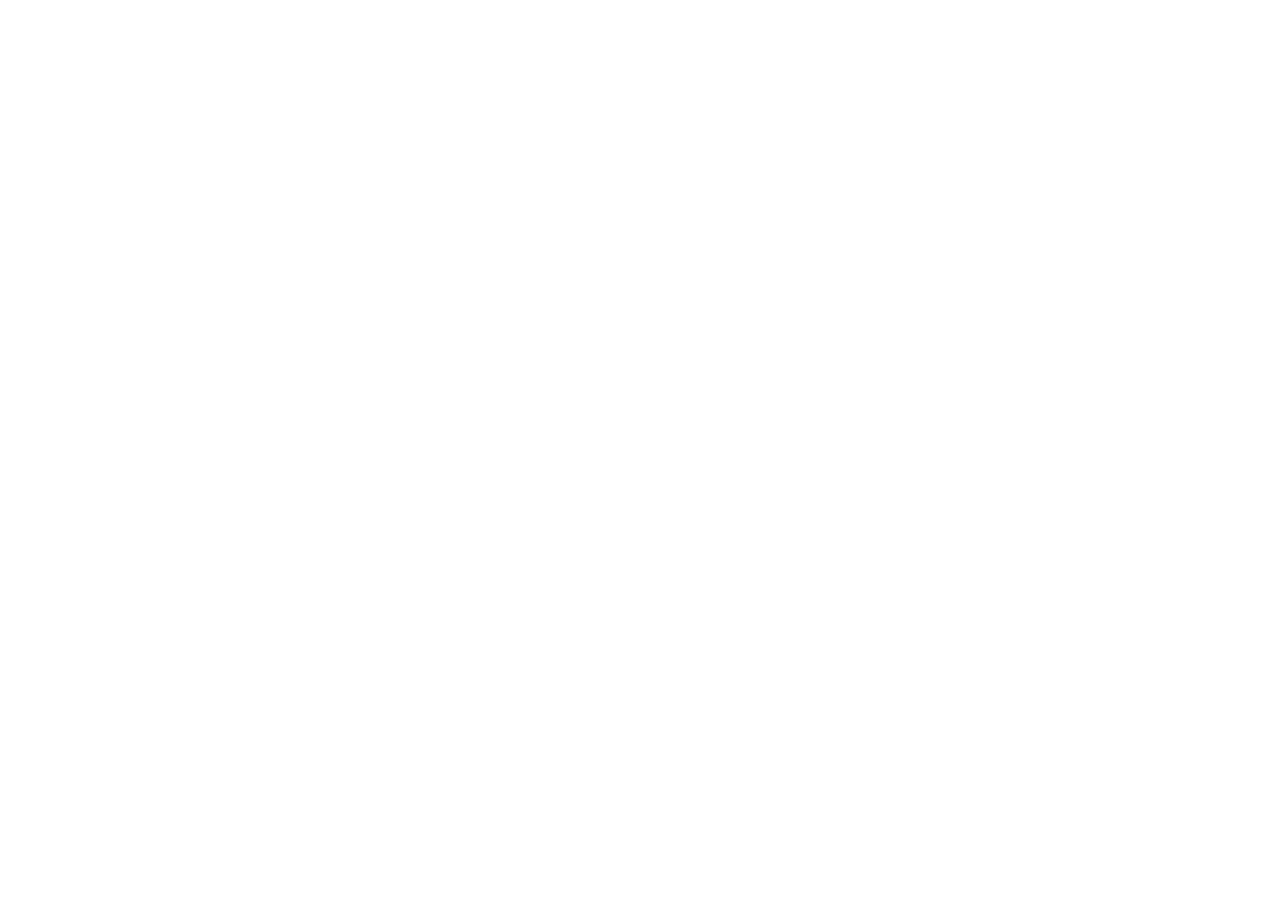
==== donation.html @ 0c1a968c "Initial commit" ====
<!DOCTYPE html>
<html>
  <head>
    <meta charset="utf-8">
    <meta name="viewport" content="width=device-width">
    <title>repl.it</title>
    <link href="style.css" rel="stylesheet" type="text/css" />
  </head>
  <body>
    <script src="script.js"></script>
  </body>
</html>
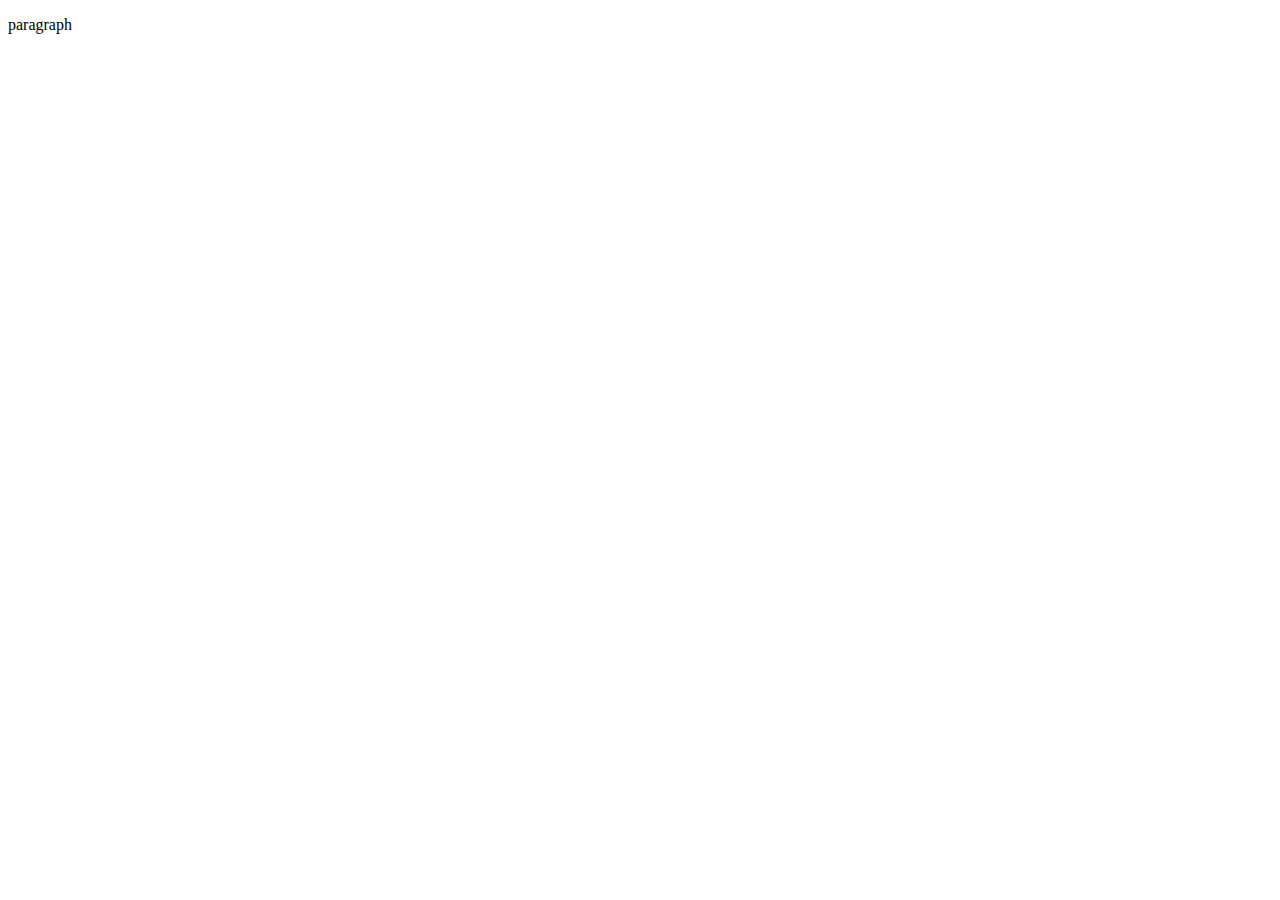
==== commit 65f7677e: "added in some CSS for layout for header; added in header and paragraph to index.html" ====
--- a/donation.html
+++ b/donation.html
@@ -7,6 +7,7 @@
     <link href="style.css" rel="stylesheet" type="text/css" />
   </head>
   <body>
+    <p>paragraph</p>
     <script src="script.js"></script>
   </body>
 </html>--- a/style.css
+++ b/style.css
@@ -0,0 +1,22 @@
+html {
+	scroll-behavior: smooth;
+}
+
+
+header {
+	grid-area: header;
+	background: #025302;
+	color: white;
+  position: sticky;
+	padding: 4rem;
+	text-align: center;
+  
+}
+
+footer {
+	grid-area: footer;
+	background: #025302;
+	color: white;
+	padding: 4rem;
+	text-align: center;
+}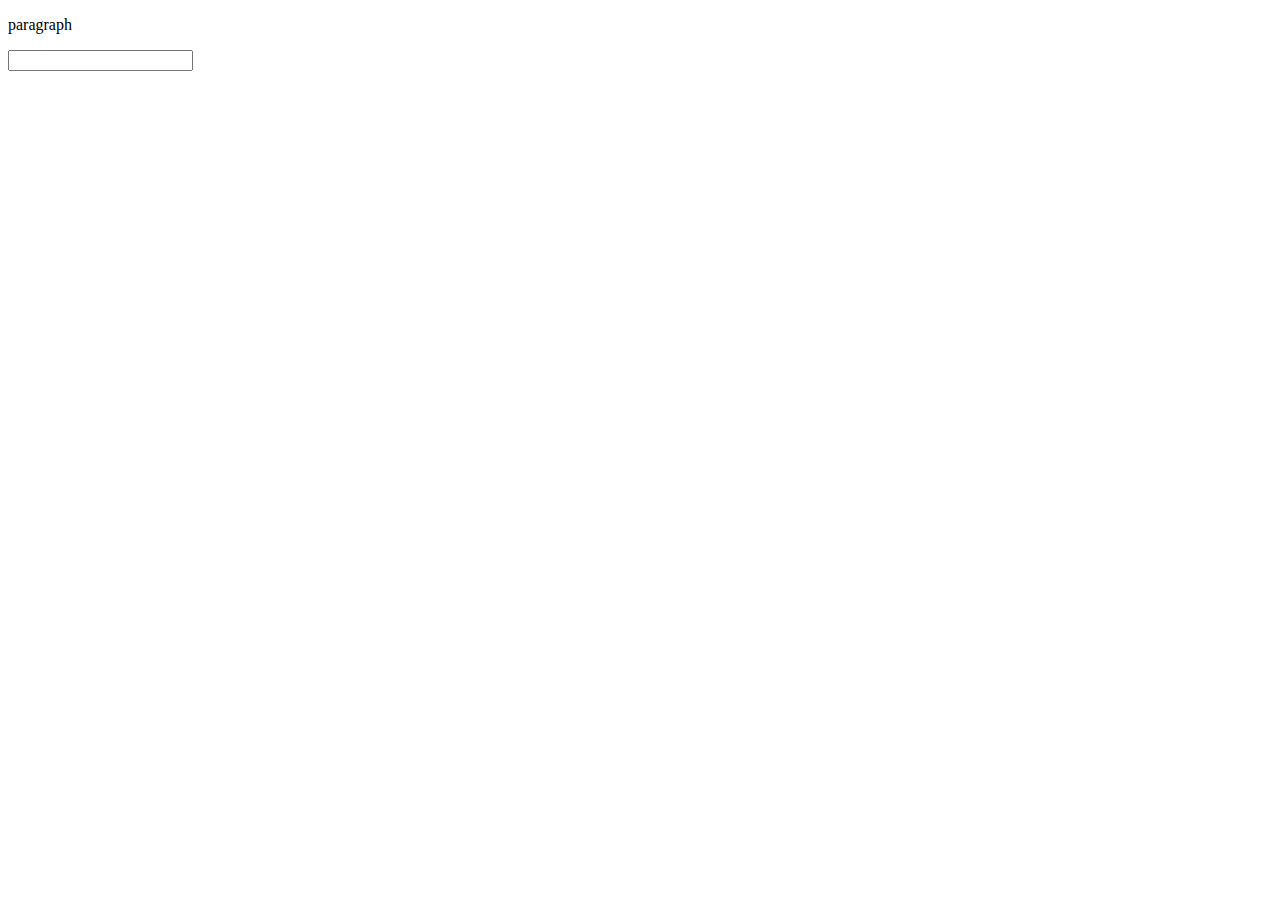
==== commit 64a7387d: "changed fonts; changed nav layout" ====
--- a/donation.html
+++ b/donation.html
@@ -8,6 +8,10 @@
   </head>
   <body>
     <p>paragraph</p>
+
+    <form>
+      <input type="email" name="email">
+    </form>
     <script src="script.js"></script>
   </body>
 </html>--- a/style.css
+++ b/style.css
@@ -1,3 +1,8 @@
+
+header, nav, main, footer {
+    font-family: 'Varela Round', sans-serif;
+}
+
 html {
 	scroll-behavior: smooth;
 }
@@ -6,11 +11,33 @@
 header {
 	grid-area: header;
 	background: #025302;
+  font-size: 3em;
 	color: white;
   position: sticky;
 	padding: 4rem;
 	text-align: center;
   
+}
+
+ul {
+  list-style-type: none;
+  margin: 0;
+  padding: 0;
+  overflow: hidden;
+  text-decoration-line: none;
+}
+
+li {
+  float: left;
+  margin-right: 10px;
+}
+
+a {
+  display: block;
+  padding: 8px;
+  margin-bottom: 10px;
+  color: white;
+  background-color: #025302;
 }
 
 footer {
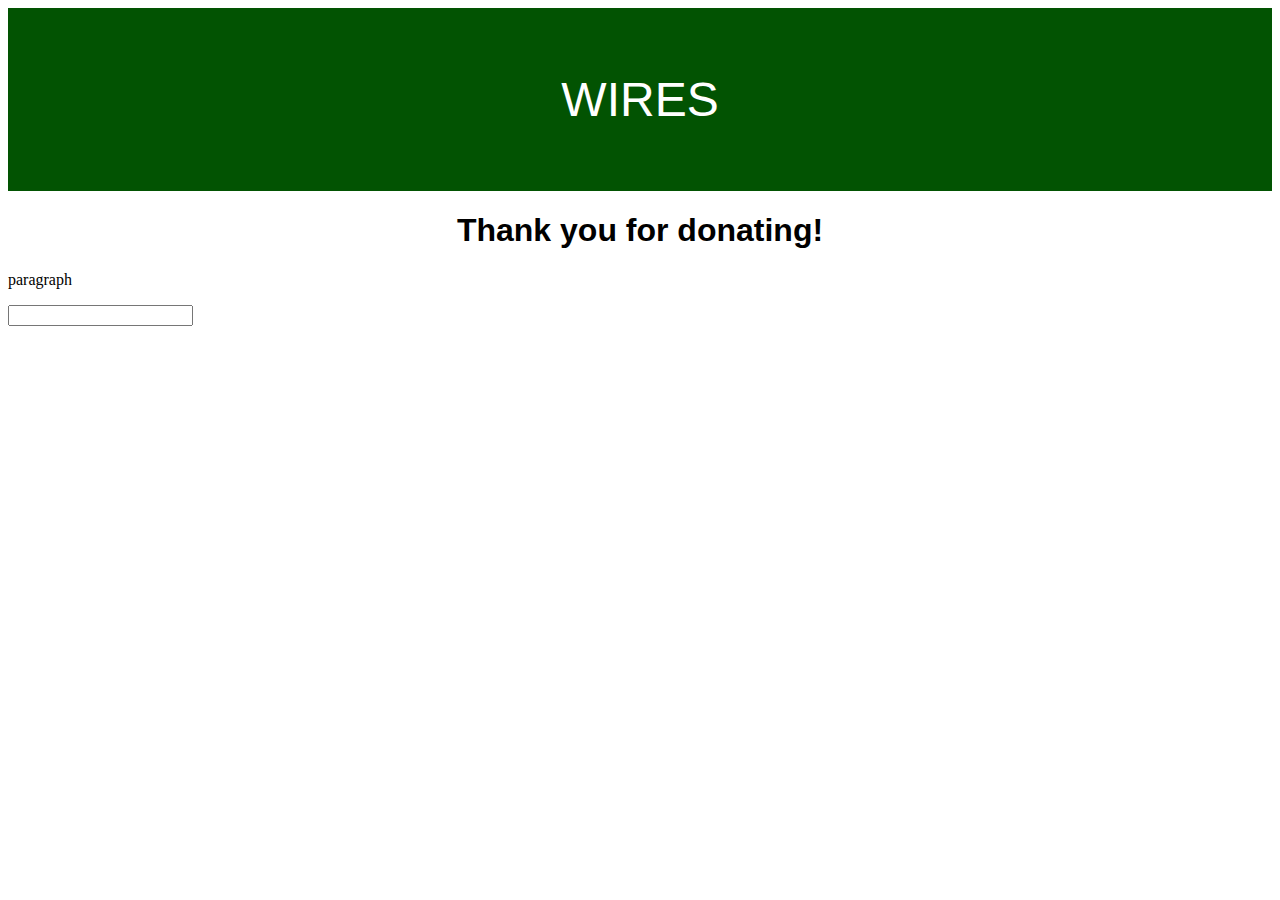
==== commit 880f1ed5: "added header and h1 to donation page; styled h1 in css" ====
--- a/donation.html
+++ b/donation.html
@@ -7,6 +7,11 @@
     <link href="style.css" rel="stylesheet" type="text/css" />
   </head>
   <body>
+    <header>WIRES
+
+      
+    </header>
+    <h1>Thank you for donating!</h1>
     <p>paragraph</p>
 
     <form>
--- a/style.css
+++ b/style.css
@@ -1,5 +1,5 @@
 
-header, nav, main, footer {
+header, h1, nav, main, footer {
     font-family: 'Varela Round', sans-serif;
 }
 
@@ -16,6 +16,10 @@
   position: sticky;
 	padding: 4rem;
 	text-align: center;
+}
+
+h1 {
+  text-align: center;
   
 }
 
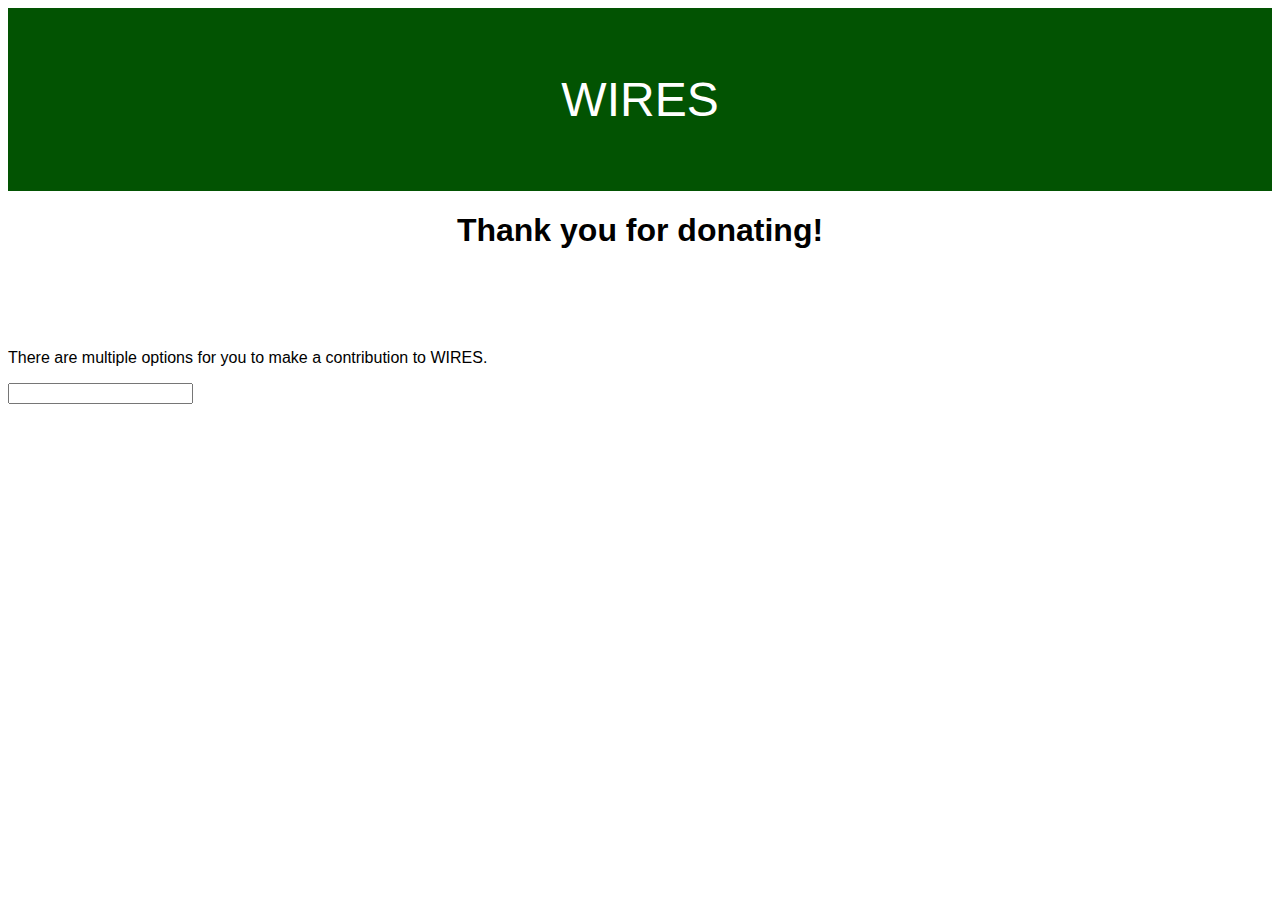
==== commit 166b36f6: "cant remember" ====
--- a/donation.html
+++ b/donation.html
@@ -11,12 +11,14 @@
 
       
     </header>
+    <main>
     <h1>Thank you for donating!</h1>
-    <p>paragraph</p>
+    <p>There are multiple options for you to make a contribution to WIRES. </p>
 
     <form>
       <input type="email" name="email">
     </form>
+    </main>
     <script src="script.js"></script>
   </body>
 </html>--- a/style.css
+++ b/style.css
@@ -20,7 +20,7 @@
 
 h1 {
   text-align: center;
-  
+  margin-bottom: 100px;
 }
 
 ul {
@@ -38,7 +38,7 @@
 
 a {
   display: block;
-  padding: 8px;
+  padding: 10px;
   margin-bottom: 10px;
   color: white;
   background-color: #025302;
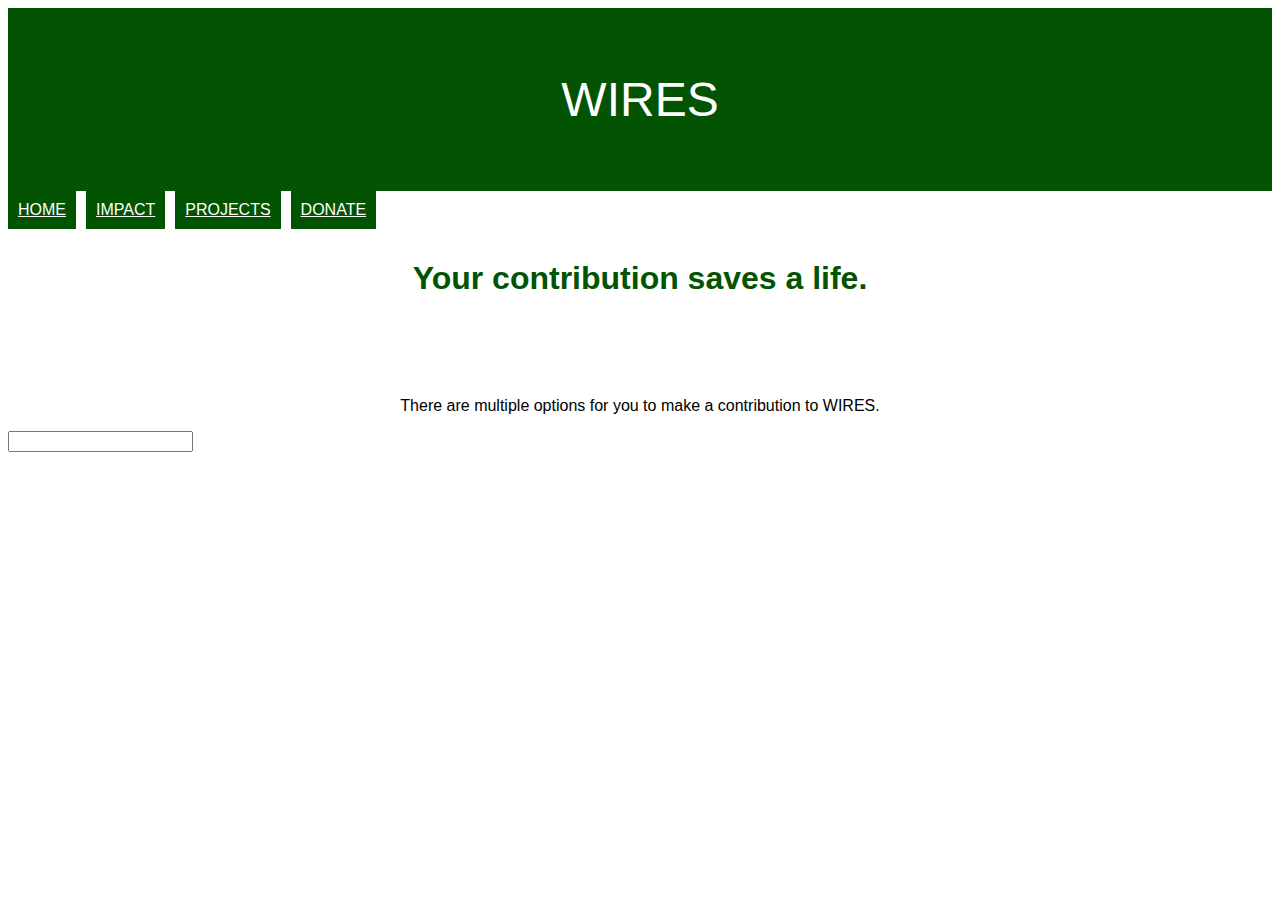
==== commit 5bb0789c: "changed colour of h1 in donation.html; aligned donation page intro paragraph to center;" ====
--- a/donation.html
+++ b/donation.html
@@ -8,16 +8,34 @@
   </head>
   <body>
     <header>WIRES
+    </header>
 
-      
-    </header>
+    <!--NAVIGATION-->
+    <nav>
+		<ul>
+			<li><a href="/index.html">HOME</a></li>
+
+			<li><a href="/impact.html">IMPACT</a></li>
+
+			<li><a href="#about">PROJECTS</a></li>
+      <li><a href="/donation.html">DONATE</a></li>
+
+		</ul>
+	  </nav>
+
     <main>
-    <h1>Thank you for donating!</h1>
-    <p>There are multiple options for you to make a contribution to WIRES. </p>
+      <h1>Your contribution saves a life.</h1>
 
-    <form>
-      <input type="email" name="email">
-    </form>
+      <section id = "donation-intro">
+        <p>There are multiple options for you to make a contribution to WIRES. </p>
+      </section>
+
+      <!--Want to make EACH donation option a section so users can click the options in the intro paragraph, so then it links them straight down to the option they want/have clicked-->
+      <section id = "debit-card"
+        <form>
+        <input type="email" name="email">
+       </form>
+      </section>
     </main>
     <script src="script.js"></script>
   </body>
--- a/style.css
+++ b/style.css
@@ -18,9 +18,19 @@
 	text-align: center;
 }
 
+#homepage-intro {
+  padding-right: 1 ;
+}
+
+#donation-intro {
+  text-align: center;
+}
+
 h1 {
   text-align: center;
   margin-bottom: 100px;
+  color: #025302;
+
 }
 
 ul {
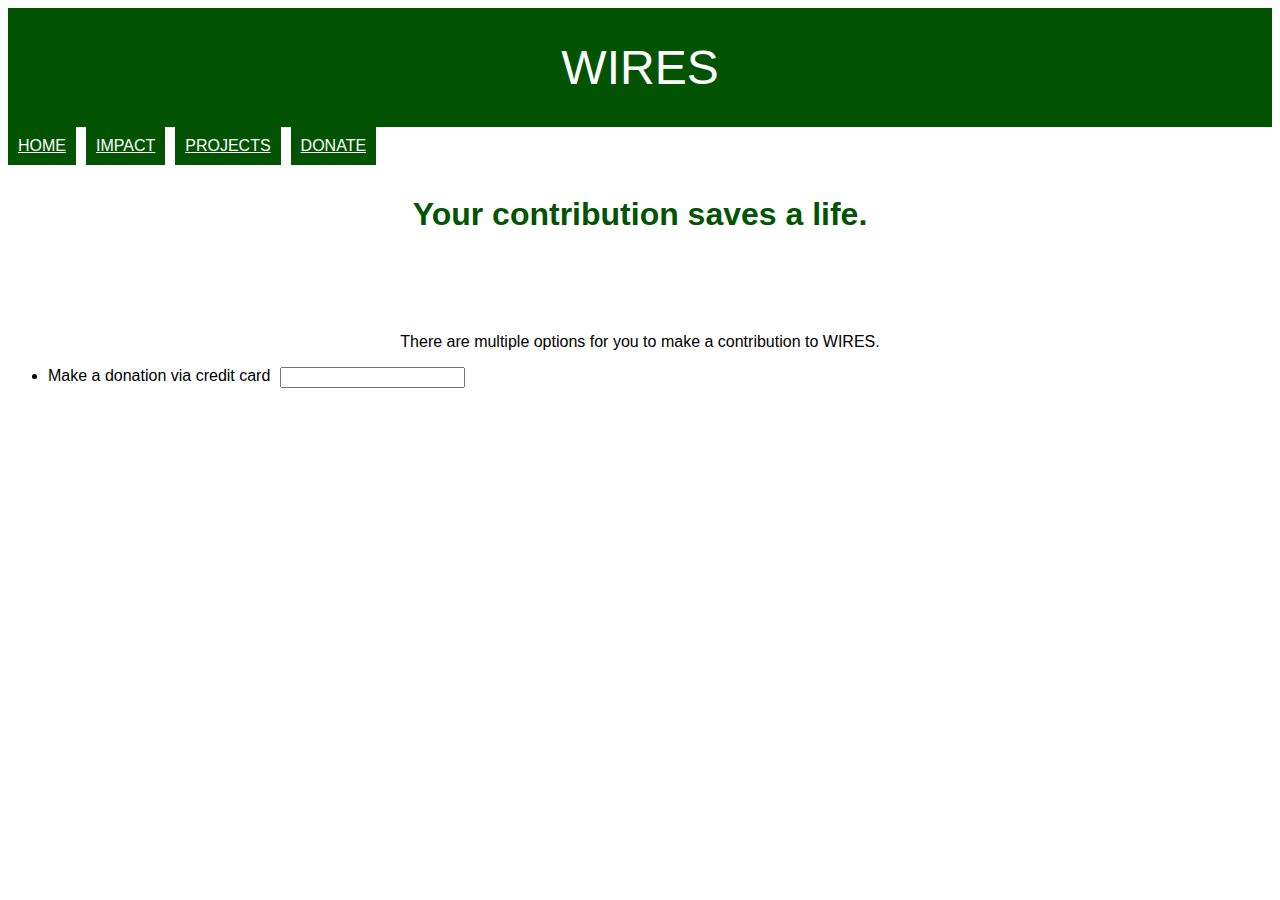
==== commit 008cf4c8: "changed header padding to 2" ====
--- a/donation.html
+++ b/donation.html
@@ -17,7 +17,7 @@
 
 			<li><a href="/impact.html">IMPACT</a></li>
 
-			<li><a href="#about">PROJECTS</a></li>
+			<li><a href="/projects.html">PROJECTS</a></li>
       <li><a href="/donation.html">DONATE</a></li>
 
 		</ul>
@@ -27,7 +27,11 @@
       <h1>Your contribution saves a life.</h1>
 
       <section id = "donation-intro">
-        <p>There are multiple options for you to make a contribution to WIRES. </p>
+        <p>There are multiple options for you to make a contribution to WIRES.</p>
+
+        <ul>
+          <li>Make a donation via credit card</li>
+        </ul>
       </section>
 
       <!--Want to make EACH donation option a section so users can click the options in the intro paragraph, so then it links them straight down to the option they want/have clicked-->
--- a/style.css
+++ b/style.css
@@ -14,7 +14,7 @@
   font-size: 3em;
 	color: white;
   position: sticky;
-	padding: 4rem;
+	padding: 2rem;
 	text-align: center;
 }
 
@@ -33,7 +33,7 @@
 
 }
 
-ul {
+nav > ul {
   list-style-type: none;
   margin: 0;
   padding: 0;
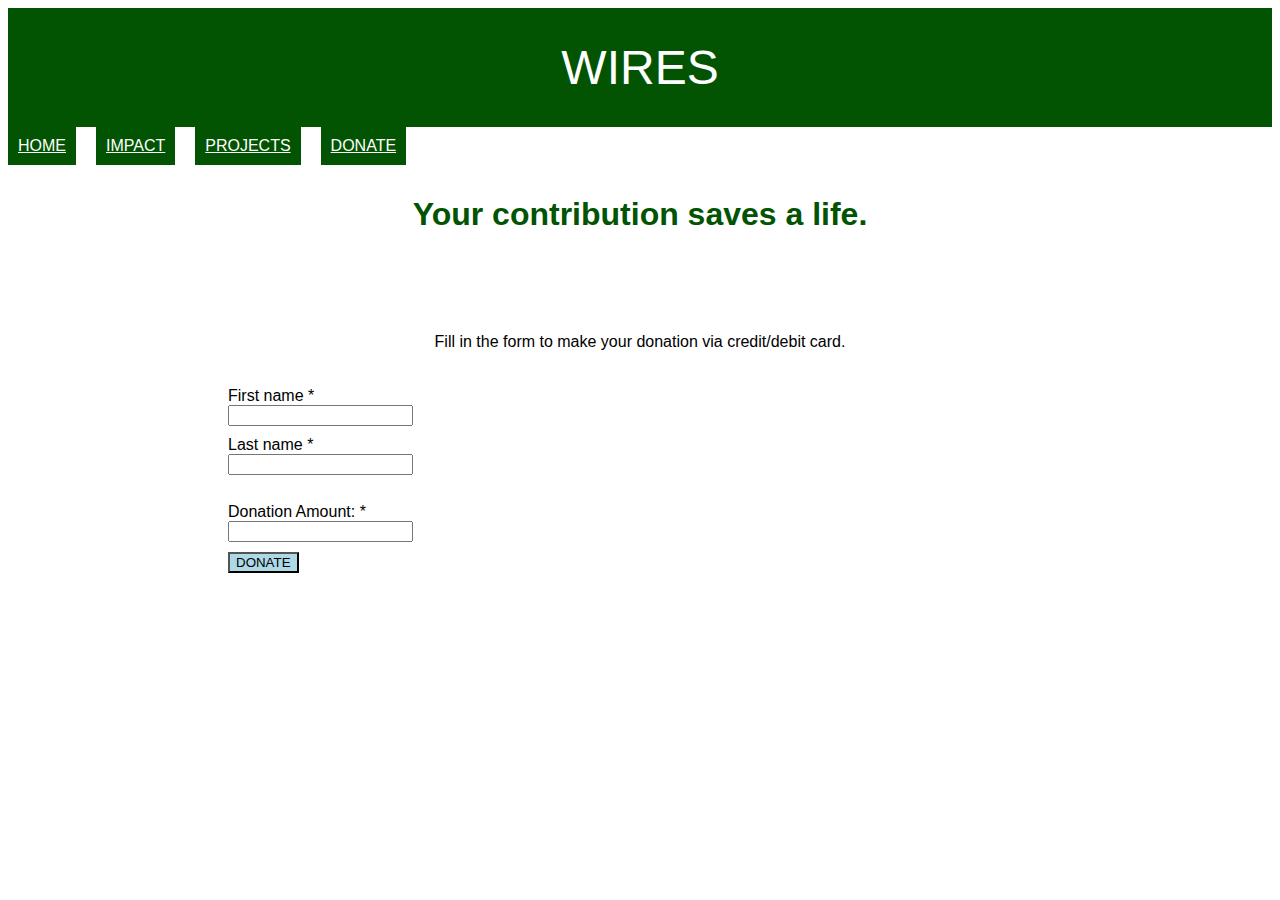
==== commit 66ce2200: "added a button; added to and made changes to form;" ====
--- a/donation.html
+++ b/donation.html
@@ -27,19 +27,26 @@
       <h1>Your contribution saves a life.</h1>
 
       <section id = "donation-intro">
-        <p>There are multiple options for you to make a contribution to WIRES.</p>
+        <p>Fill in the form to make your donation via credit/debit card.</p>
 
-        <ul>
-          <li>Make a donation via credit card</li>
-        </ul>
       </section>
 
       <!--Want to make EACH donation option a section so users can click the options in the intro paragraph, so then it links them straight down to the option they want/have clicked-->
-      <section id = "debit-card"
-        <form>
-        <input type="email" name="email">
+      <div id = "form"
+        <form name = "donation">
+          <label for="firstname">First name *</label>
+          <input type="text" id="firstname" name="fname">
+          <label for="lastname">Last name *</label>
+          <input type="text" id="lastname" name="fname">
+          <br>
+          
+          <label for="amount">Donation Amount: * </label>
+          <input type="text" id="amount" name="email">
+
        </form>
-      </section>
+        <button>DONATE</button>
+
+      </div>
     </main>
     <script src="script.js"></script>
   </body>
--- a/style.css
+++ b/style.css
@@ -5,6 +5,28 @@
 
 html {
 	scroll-behavior: smooth;
+}
+
+button {
+  cursor: pointer;
+  background: lightblue;
+}
+
+button:hover {
+  background: green;
+  color: white;
+}
+
+#form {
+  margin-left: 200px;
+  border: #025302;
+  padding: 20px;
+}
+
+input {
+  margin-bottom: 10px;
+  display: grid;
+
 }
 
 
@@ -43,7 +65,8 @@
 
 li {
   float: left;
-  margin-right: 10px;
+  align-items: center;
+  margin-right: 20px;
 }
 
 a {
